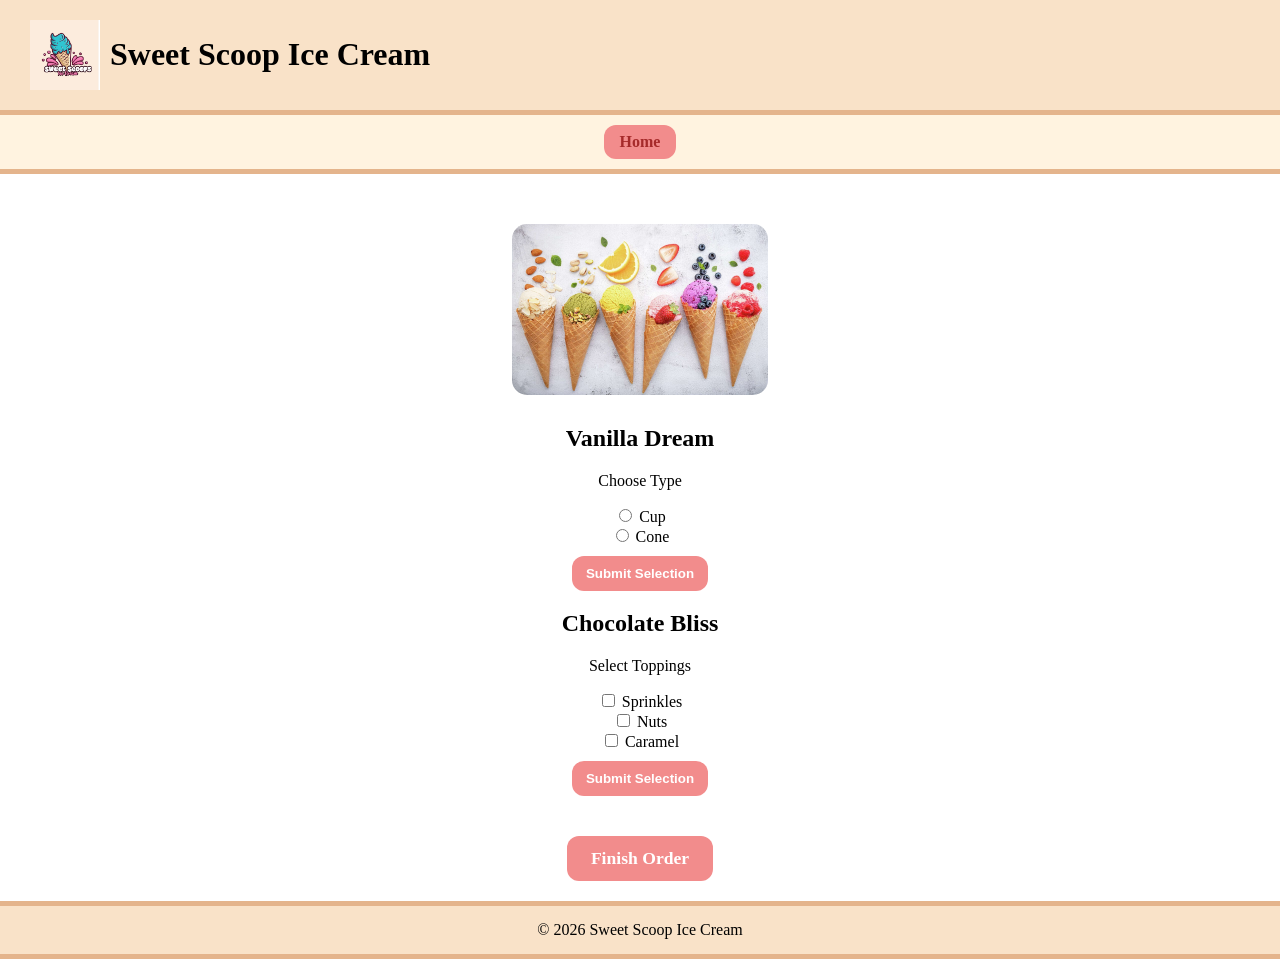
==== customize_order.html @ 23103904 "custom order buttons" ====
<!DOCTYPE html>
<html lang="en">
<head>
    <meta charset="UTF-8">
    <meta name="viewport" content="width=device-width, initial-scale=1.0">
    <link rel="stylesheet" href="styles.css">
    <title>Sweet Scoop Ice Cream Login</title>
</head>
<body>
    <header>
        <img src="assets/logo.jpeg" width="70" height="70" alt="Logo Image">
        <h1>Sweet Scoop Ice Cream</h1>
    </header>

    <div class="navbar">
        <a href="index.html">Home</a> 
    </div>

<main class="customiza">
    <img src="assets/Picture2.jpeg" alt="Ice Cream Banner" class="banner">

    <form>
        <section class="customs">
            <h2>Vanilla Dream</h2>
            <p>Choose Type</p>
            <input type="radio" id="cup" name="vanilla-type" value="cup">
            <label for="cup">Cup</label><br>
            <input type="radio" id="cone" name="vanilla-type" value="cone">
            <label for="cone">Cone</label><br>
            <button type="button" class="button">Submit Selection</button>
        </section>

        <section class="customs">
            <h2>Chocolate Bliss</h2>
            <p>Select Toppings</p>
            <input type="checkbox" id="sprinkles" name="chocolate-type" value="sprinkles">
            <label for="sprinkles">Sprinkles</label><br>
            <input type="checkbox" id="nuts" name="chocolate-type" value="nuts">
            <label for="nuts">Nuts</label><br>
            <input type="checkbox" id="caramel" name="chocolate-type" value="caramel">
            <label for="caramel">Caramel</label><br>
            <button type="button" class="button">Submit Selection</button>
        </section>

        <div class="finish-container">
            <a href="order_summary.html" class="btn-finish">Finish Order</a>
        </div>
    </form>
</main>


    <footer>
        <div>© 2026 Sweet Scoop Ice Cream</div>
    </footer>

</body>
</html>
---- styles.css ----
body {
    margin: 0;
    flex-direction: column;
    align-items: center;
    border-bottom: 5px solid #e4b48c;
}

header{
    display: flex;
    align-items: center;
    gap: 10px;
    background-color: #f9e2c8;
    padding: 15px 30px;
    border-bottom: 5px solid #e4b48c;
}

footer {
    background-color: #f9e2c8;
    text-align: center;
    padding: 15px;
    border-top: 5px solid #e4b48c;
}

.navbar{
    background-color: #fff3e0;
    display: flex;
    justify-content: center;
    padding: 10px;          
    border-bottom: 5px solid #e4b48c;
}

.navbar a{
    text-decoration: none;
    color: brown;
    background-color: #f28c8c;
    font-weight: bold;
    margin-left: 10px;
    margin-right: 10px;
    border-radius: 12px;
    padding: 8px 16px;
}

.navbar a:not(:last-child)::after {
    content: "|";
    position: relative;
    left: 25px;    
    color: brown;
    font-weight: normal; 
}

.navbar a:hover {
    background-color: #f1b2b2;
}

.main{
    max-width: 1100px;
    margin:auto;
    margin-top: 50px;
    padding: 20px;
}
.info-section {
    background-color: #fff8ee; 
    border-radius: 25px;     
    padding: 25px;          
    margin-bottom: 40px;      
    box-shadow: 0 4px 12px rgba(0, 0, 0, 0.1);
    width: fit-content;
    margin-left: auto;
    margin-right: auto;
}
.info-section h2{
    text-align: center;
}

.info-section ul {
    display: table;      /* Makes the list box only as wide as the text */
    margin: 0 auto;      /* Centers the "table" box horizontally */
    text-align: left;    /* Keeps text and bullets lined up on the left */
    
}

.info-section li {
    margin-bottom: 10px; /* Adds a little space between flavors */
}

main form {
    text-align: center;
}

input[type="text"], input[type="password"] {
    background-color: #fff8ee;          
    /* Do we need border colour too? Assignment doesn't mention anything
       but it looks strange as it is, and the borders on the example page
       are clearly a different colour?? */
}

.login {
    text-decoration: none;
    background-color: #f28c8c;
    color: white;
    font-weight: bold;
    border-radius: 12px;
    padding: 8px 14px;
}

/* Currently redundant since I made login a link, cursor changes to pointer on its own */
.login:hover {
    cursor: pointer;
}

.dropdown {
    background-color: #fff8ee;
    border-radius: 10px;
    padding: 6px 10px;
    border-color: #e4b48c;
}

.menu-list {
    display: flex;
    flex-wrap: wrap;
}

.menu-list-special {
    display: flex;
    justify-content: center;
}

.menu-item {
    background-color: #ffffff;
    border-radius: 20px;
    padding: 15px;
    margin: 15px;
    box-shadow: 0 4px 12px rgba(0, 0, 0, 0.1);
    text-align: center;
    width: 290px;   /* Estimate based on how webpage looks */
}

/* No image formatting specified - did my best to make it look like the photo */
.menu-item img {
    width: 150px;
    border-radius: 10px;
}

.menu-item .customize {
    display: inline-block;
    text-decoration: none;
    background-color: #f28c8c;
    color: white;
    font-weight: bold;
    border-radius: 12px;
    padding: 8px 14px;
}

.fixed-width {
    width: 100%;
}

.menu-special {
    width: 170px;
}

.menu-item button {
    color: white;
    font-weight: bold;
    border: 0px;
    border-radius: 12px;
    padding: 8px 14px;
}

.menu-item button:hover {
    cursor: pointer;
}

.menu-item .add {
    background-color: #f28c8c;
}

.menu-item .remove {
    background-color: #c94c4c;
}


.customize{
    display: flex;
    flex-direction: column;
    align-items: center;
    max-width: 1100px;
    margin: 0 auto;
    padding: 20px;
}

.customs button{
    color: white;
    background-color: #f28c8c;
    font-weight: bold;
    border: 0px;
    border-radius: 12px;
    padding: 10px 14px;
    margin-top: 10px;
}

.customs button:hover{
    color: white;
    background-color: #f1b2b2;
    font-weight: bold;
    border: 0px;
    border-radius: 12px;
}

.banner{
    display: block;
    margin: 50px auto 30px auto;
    border-radius: 15px;
    width: 20%;
}

.finish-container{
    margin-top: 20px;
    text-align: center;
}

.btn-finish {
    display: inline-block;
    background-color: #f28c8c;
    color: white;
    font-weight: bold;
    text-decoration: none;
    border-radius: 12px;
    padding: 12px 24px;
    font-size: 1.1em;
    margin: 20px;
}

.btn-finish:hover {
    background-color: #b06666;
}
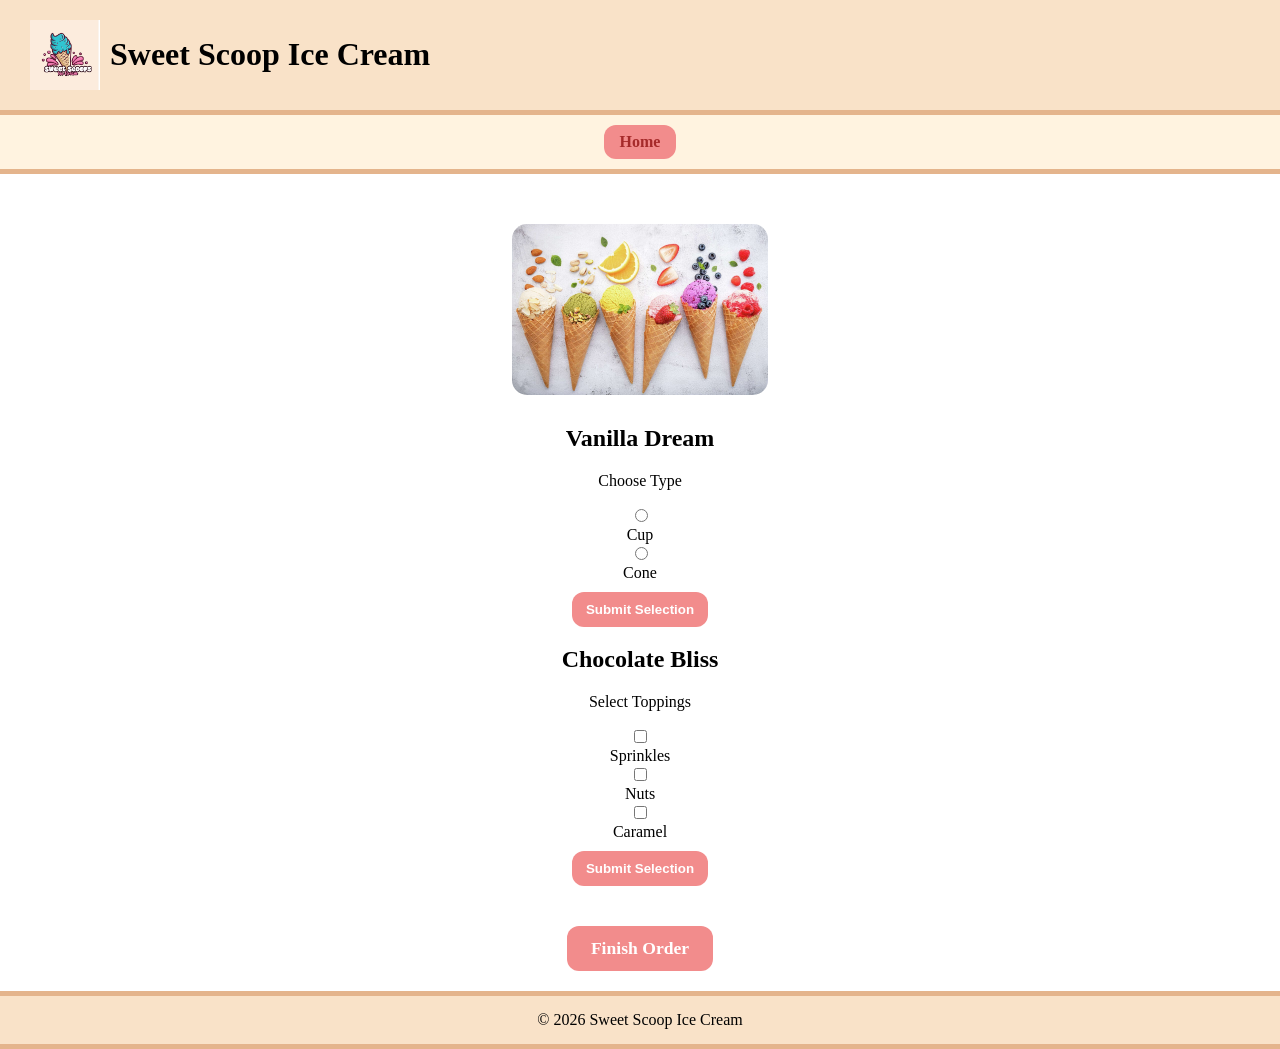
==== commit d650e637: "fix label positions" ====
--- a/customize_order.html
+++ b/customize_order.html
@@ -24,9 +24,9 @@
             <h2>Vanilla Dream</h2>
             <p>Choose Type</p>
             <input type="radio" id="cup" name="vanilla-type" value="cup">
-            <label for="cup">Cup</label><br>
+            <br><label for="cup">Cup</label><br>
             <input type="radio" id="cone" name="vanilla-type" value="cone">
-            <label for="cone">Cone</label><br>
+            <br><label for="cone">Cone</label><br>
             <button type="button" class="button">Submit Selection</button>
         </section>
 
@@ -34,11 +34,11 @@
             <h2>Chocolate Bliss</h2>
             <p>Select Toppings</p>
             <input type="checkbox" id="sprinkles" name="chocolate-type" value="sprinkles">
-            <label for="sprinkles">Sprinkles</label><br>
+            <br><label for="sprinkles">Sprinkles</label><br>
             <input type="checkbox" id="nuts" name="chocolate-type" value="nuts">
-            <label for="nuts">Nuts</label><br>
+            <br><label for="nuts">Nuts</label><br>
             <input type="checkbox" id="caramel" name="chocolate-type" value="caramel">
-            <label for="caramel">Caramel</label><br>
+            <br><label for="caramel">Caramel</label><br>
             <button type="button" class="button">Submit Selection</button>
         </section>
 
--- a/styles.css
+++ b/styles.css
@@ -187,6 +187,7 @@
     max-width: 1100px;
     margin: 0 auto;
     padding: 20px;
+    
 }
 
 .customs button{
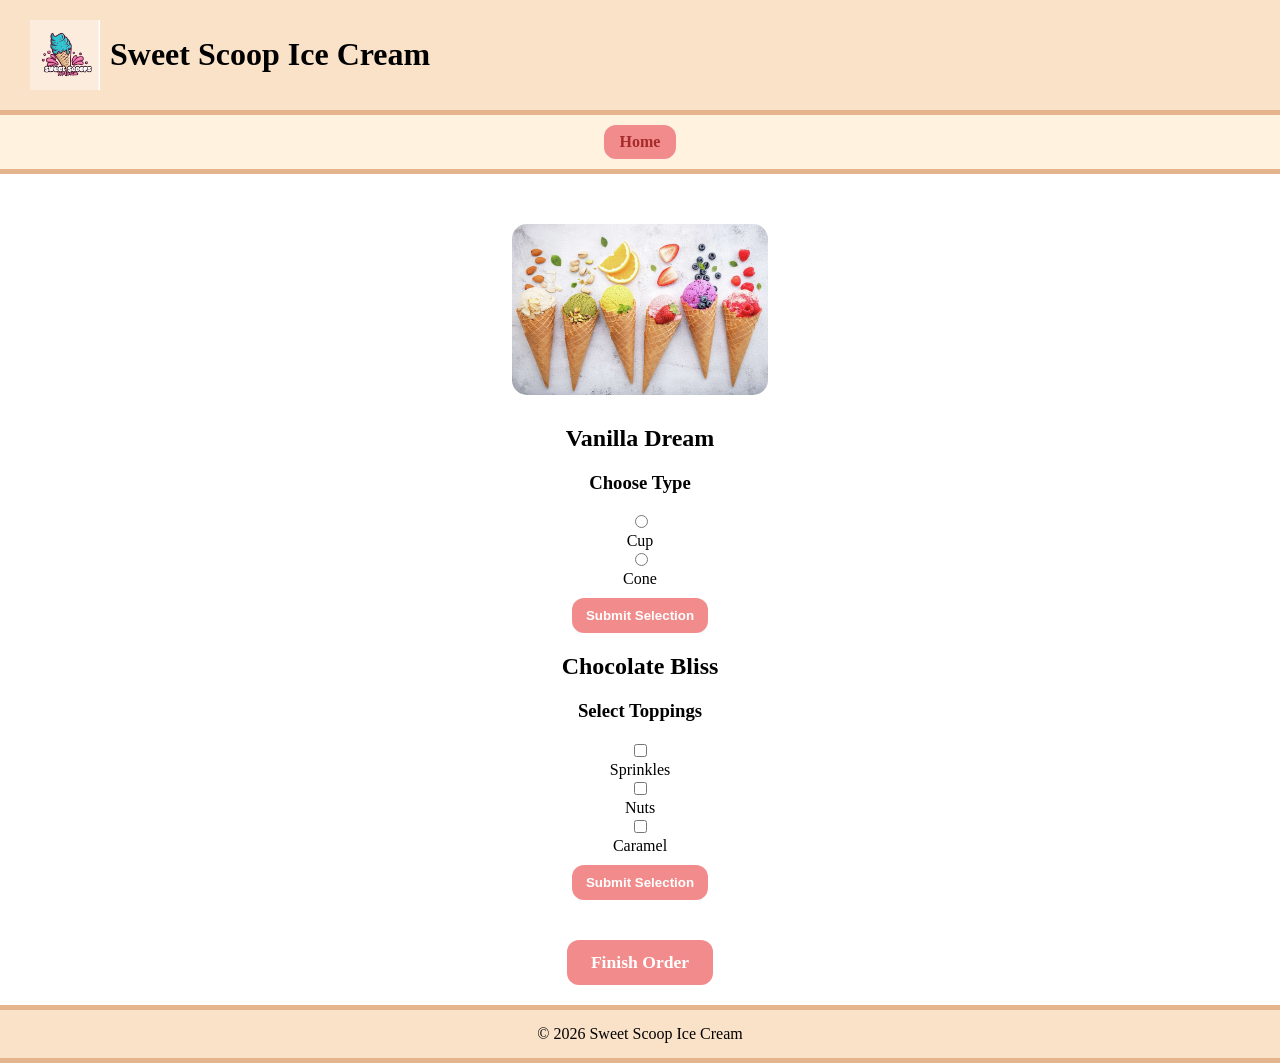
==== commit e63f8ccd: "refining text" ====
--- a/customize_order.html
+++ b/customize_order.html
@@ -22,7 +22,7 @@
     <form>
         <section class="customs">
             <h2>Vanilla Dream</h2>
-            <p>Choose Type</p>
+            <h3>Choose Type</h3>
             <input type="radio" id="cup" name="vanilla-type" value="cup">
             <br><label for="cup">Cup</label><br>
             <input type="radio" id="cone" name="vanilla-type" value="cone">
@@ -32,7 +32,7 @@
 
         <section class="customs">
             <h2>Chocolate Bliss</h2>
-            <p>Select Toppings</p>
+            <h3>Select Toppings</h3>
             <input type="checkbox" id="sprinkles" name="chocolate-type" value="sprinkles">
             <br><label for="sprinkles">Sprinkles</label><br>
             <input type="checkbox" id="nuts" name="chocolate-type" value="nuts">
--- a/styles.css
+++ b/styles.css
@@ -180,7 +180,7 @@
 }
 
 
-.customize{
+.customize {
     display: flex;
     flex-direction: column;
     align-items: center;
@@ -190,7 +190,7 @@
     
 }
 
-.customs button{
+.customs button {
     color: white;
     background-color: #f28c8c;
     font-weight: bold;
@@ -200,22 +200,22 @@
     margin-top: 10px;
 }
 
-.customs button:hover{
-    color: white;
-    background-color: #f1b2b2;
+.customs button:hover {
+    color: white;
+    background-color: #b06666;
     font-weight: bold;
     border: 0px;
     border-radius: 12px;
 }
 
-.banner{
+.banner {
     display: block;
     margin: 50px auto 30px auto;
     border-radius: 15px;
     width: 20%;
 }
 
-.finish-container{
+.finish-container {
     margin-top: 20px;
     text-align: center;
 }
@@ -234,4 +234,35 @@
 
 .btn-finish:hover {
     background-color: #b06666;
+}
+
+.summary {
+    margin-top: 50px;
+    margin-bottom: 50px;
+    display: flex;
+    flex-direction: column;
+    align-items: center;
+}
+
+.summary table, th, td {
+    border: 1px solid black;
+    border-collapse: collapse;
+    padding: 10px 15px;
+    text-align: left;
+    background-color: #fff8ee;
+    font-family: "Comic Sans MS", "Comic Sans";
+}
+
+.summary button {
+    text-decoration: none;
+    background-color: #f28c8c;
+    color: white;
+    border-width: 0px;
+    border-radius: 12px;
+    padding: 8px 14px;
+    margin-top: 10px;
+}
+
+.summary button:hover {
+    cursor: pointer;
 }
